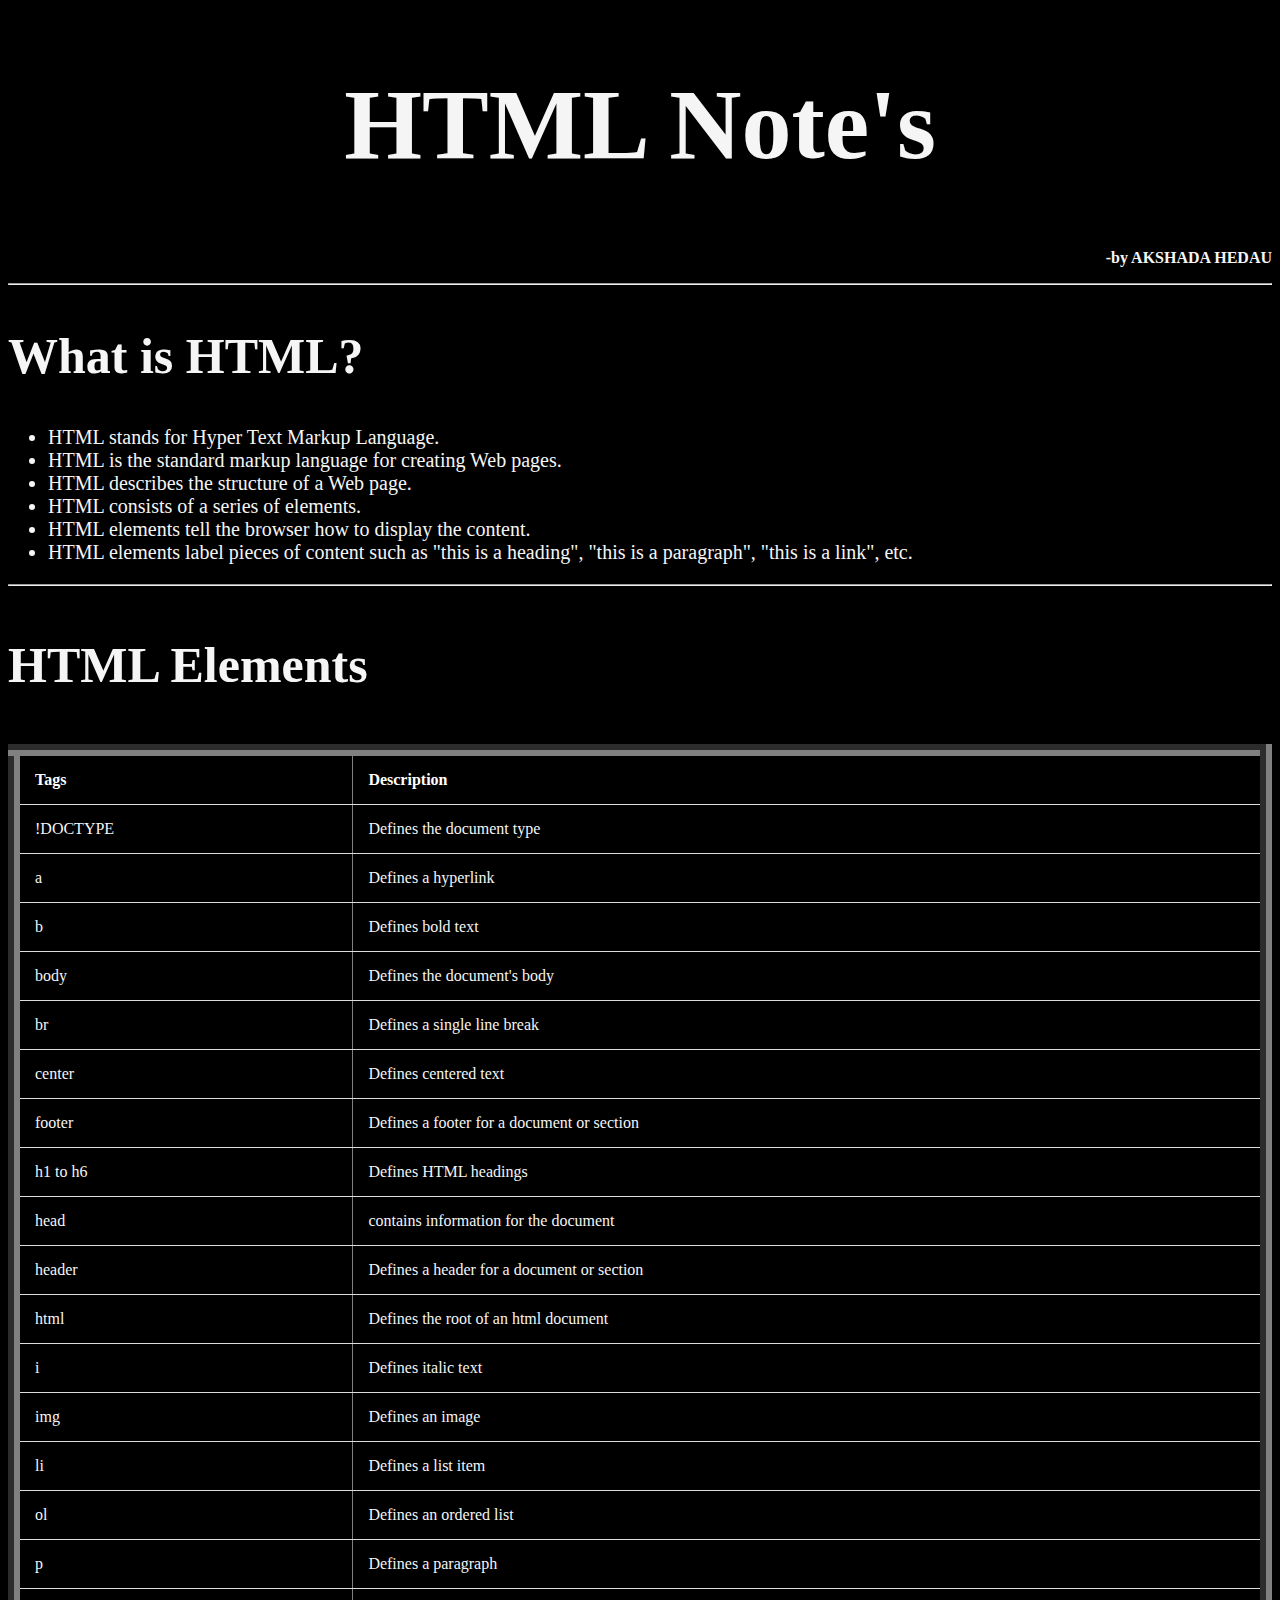
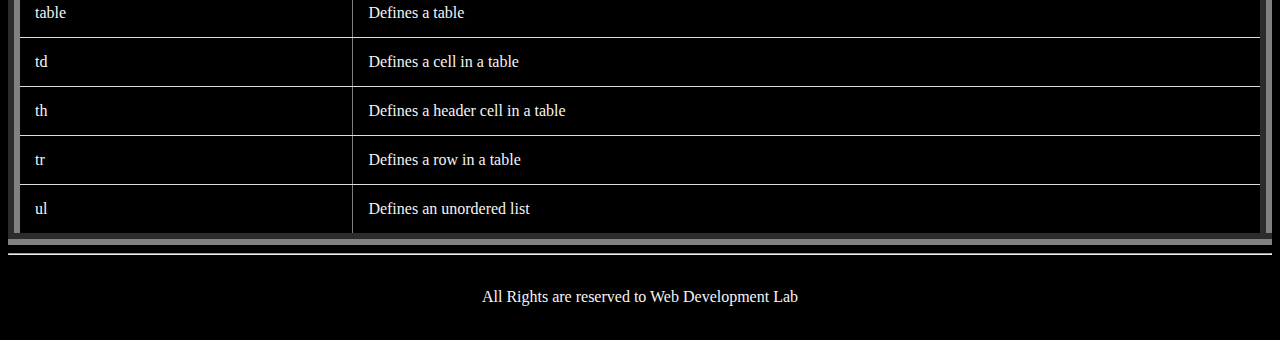
==== index.html @ 6dd12741 "Update and rename notes.html to index.html" ====
<!DOCTYPE html>
<html>
    <head>
        <title>HTML NOTES</title>
        <link rel="stylesheet" type="text/css" href="notes.css">
        <link rel="stylesheet" href="https://cdnjs.cloudflare.com/ajax/libs/font-awesome/6.4.0/css/all.min.css" integrity="sha512-iecdLmaskl7CVkqkXNQ/ZH/XLlvWZOJyj7Yy7tcenmpD1ypASozpmT/E0iPtmFIB46ZmdtAc9eNBvH0H/ZpiBw==" crossorigin="anonymous" referrerpolicy="no-referrer" />
    </head>
    <body>
        <header>
            <h1><center>HTML Note's</center></h1>
            <p><b>-by AKSHADA HEDAU</b></p>
        </header>
        <hr>
        <h2>What is HTML?</h2>
        <ul>
            <li>HTML stands for Hyper Text Markup Language.</li>
            <li>HTML is the standard markup language for creating Web pages.</li>
            <li>HTML describes the structure of a Web page.</li>
            <li>HTML consists of a series of elements.</li>
            <li>HTML elements tell the browser how to display the content.</li>
            <li>HTML elements label pieces of content such as "this is a heading", "this is a paragraph", "this is a link", etc.</li>
        </ul>
        <hr>
        <h3>HTML Elements</h3>
        <table border="1">
            <tr>
                <th> Tags </th>
                <th> Description </th>
            </tr>
            <tr>
                <td> !DOCTYPE </td>
                <td> Defines the document type</td>
            </tr>
            <tr>
                <td> a </td>
                <td> Defines a hyperlink</td>
            </tr>
            <tr>
                <td> b </td>
                <td> Defines bold text</td>
            </tr>
            <tr>
                <td> body </td>
                <td> Defines the document's body</td>
            </tr>
            <tr>
                <td> br </td>
                <td> Defines a single line break</td>
            </tr>
            <tr>
                <td> center </td>
                <td> Defines centered text</td>
            </tr>
            <tr>
                <td> footer </td>
                <td> Defines a footer for a document or section</td>
            </tr>
            <tr>
                <td> h1 to h6 </td>
                <td> Defines HTML headings</td>
            </tr>
            <tr>
                <td> head </td>
                <td> contains information for the document</td>
            </tr>
            <tr>
                <td> header </td>
                <td> Defines a header for a document or section</td>
            </tr>
            <tr>
                <td> html </td>
                <td> Defines the root of an html document </td>
            </tr>
            <tr>
                <td> i </td>
                <td> Defines italic text</td>
            </tr>
            <tr>
                <td> img </td>
                <td> Defines an image</td>
            </tr>
            <tr>
                <td> li </td>
                <td> Defines a list item</td>
            </tr>
            <tr>
                <td> ol </td>
                <td> Defines an ordered list</td>
            </tr>
            <tr>
                <td> p </td>
                <td> Defines a paragraph</td>
            </tr>
            <tr>
                <td> table </td>
                <td> Defines a table</td>
            </tr>
            <tr>
                <td> td </td>
                <td> Defines a cell in a table</td>
            </tr>
            <tr>
                <td> th </td>
                <td> Defines a header cell in a table</td>
            </tr>
            <tr>
                <td> tr </td>
                <td> Defines a row in a table</td>
            </tr>
            <tr>
                <td> ul </td>
                <td> Defines an unordered list</td>
            </tr>
        </table>
        <hr>
        <footer><i class="fa-regular fa-copyright" style="color: #ffffff;"></i>All Rights are reserved to Web Development Lab</footer>
    </body>
</html>
---- notes.css ----
body{
    color: whitesmoke;
    background-color:black;
}
footer{
    text-align: center;
    padding: 2%;
    
}
h1{
    font-size: 100px;
    font-family: serif;
}
p{
    text-align: right;
}
h2{
    font-size: 50px;
    font-family: serif;
}
h3{
    font-size: 50px;
    font-family: serif;
}
ul{
    font-size: 20px;
    font-family: serif;
}
table{
    border-collapse: collapse;
    width: 100%;
    border-width: 12px;
}
th, td{
    padding: 15px;
    text-align: left;
    border-bottom: 1px solid #ddd;
}
th{
    background-color: rgb(0, 0, 0);
    color: white;
}
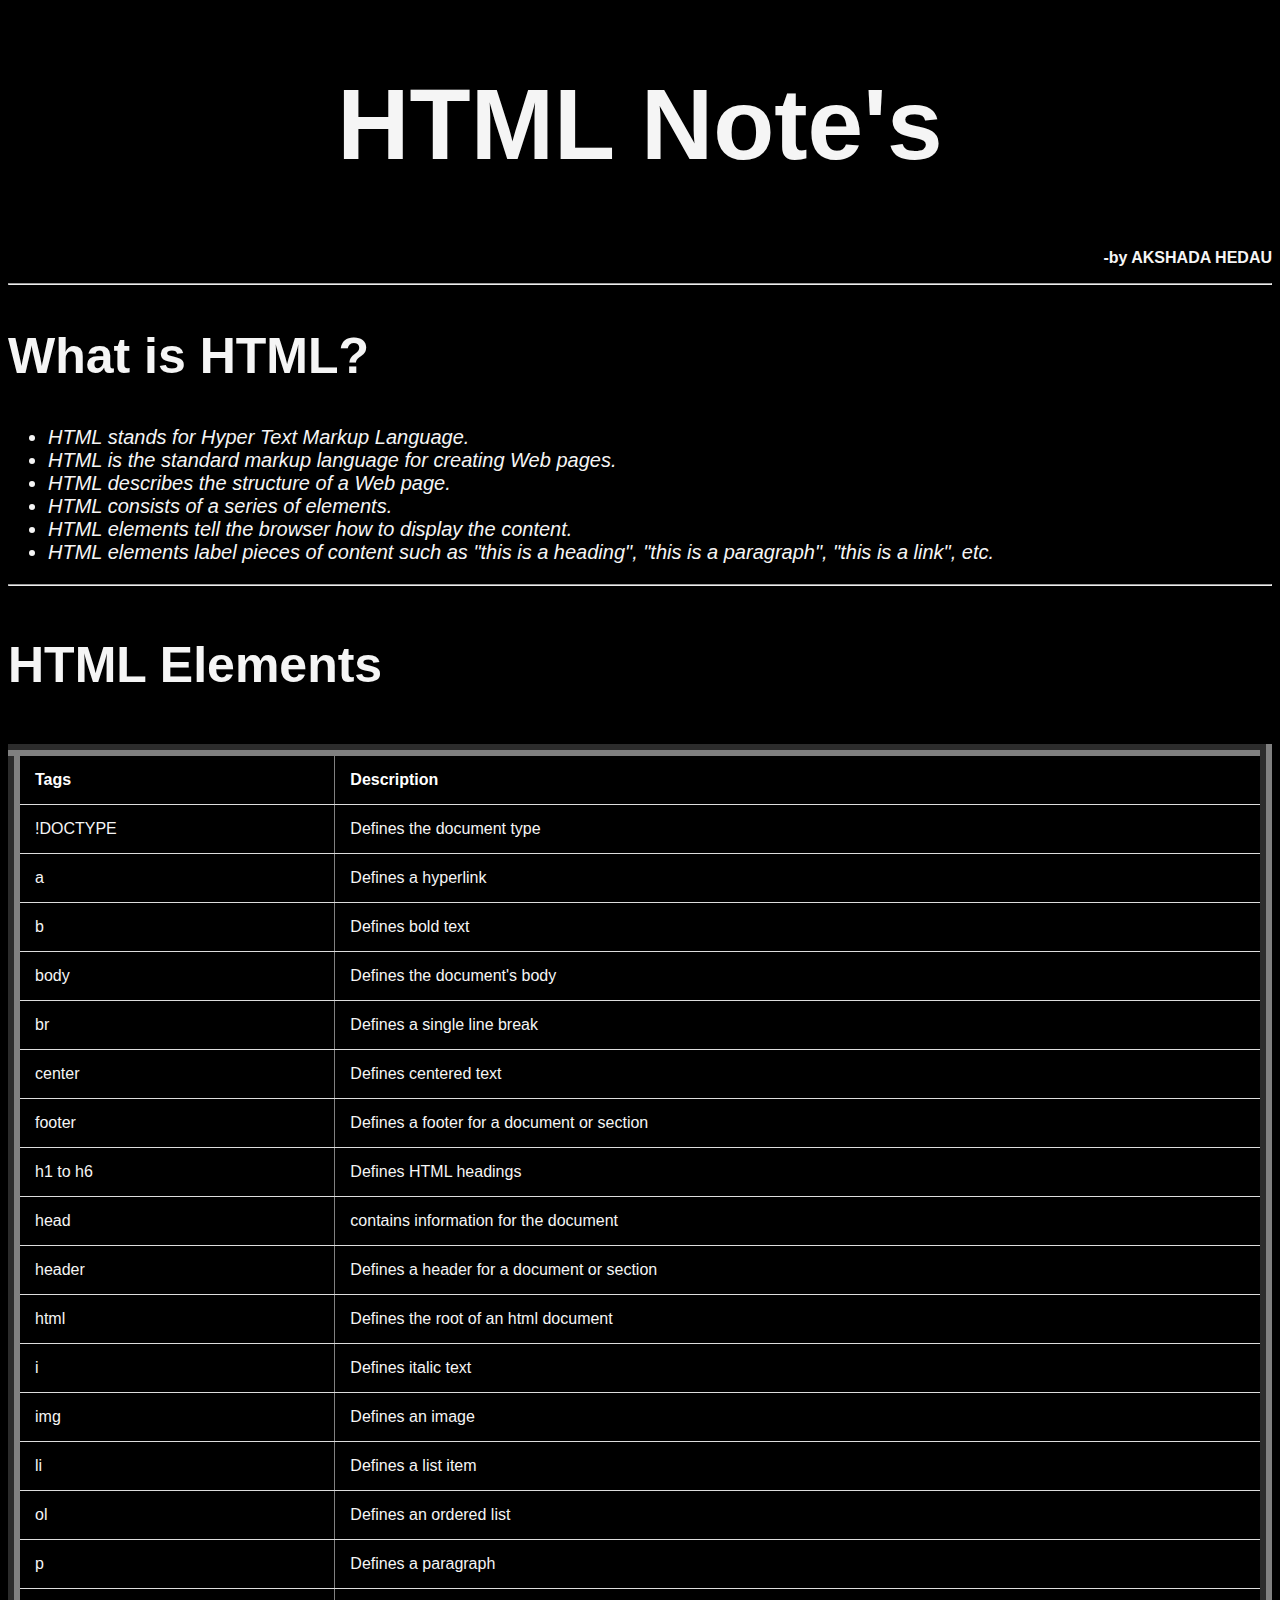
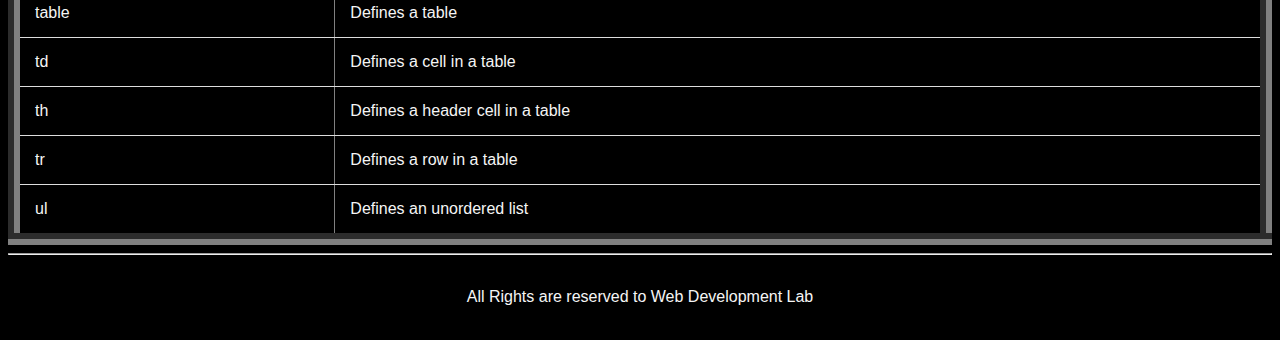
==== commit e9cd1158: "Update index.html" ====
--- a/index.html
+++ b/index.html
@@ -13,12 +13,12 @@
         <hr>
         <h2>What is HTML?</h2>
         <ul>
-            <li>HTML stands for Hyper Text Markup Language.</li>
-            <li>HTML is the standard markup language for creating Web pages.</li>
-            <li>HTML describes the structure of a Web page.</li>
-            <li>HTML consists of a series of elements.</li>
-            <li>HTML elements tell the browser how to display the content.</li>
-            <li>HTML elements label pieces of content such as "this is a heading", "this is a paragraph", "this is a link", etc.</li>
+            <li><i>HTML stands for Hyper Text Markup Language.</i></li>
+            <li><i>HTML is the standard markup language for creating Web pages.</i></li>
+            <li><i>HTML describes the structure of a Web page.</i></li>
+            <li><i>HTML consists of a series of elements.</i></li>
+            <li><i>HTML elements tell the browser how to display the content.</i></li>
+            <li><i>HTML elements label pieces of content such as "this is a heading", "this is a paragraph", "this is a link", etc.</i></li>
         </ul>
         <hr>
         <h3>HTML Elements</h3>
--- a/notes.css
+++ b/notes.css
@@ -1,42 +1,46 @@
 body{
     color: whitesmoke;
     background-color:black;
+    font-family: Verdana, sans-serif;
 }
 footer{
     text-align: center;
     padding: 2%;
-    
+    font-family: Verdana, sans-serif;
 }
 h1{
     font-size: 100px;
-    font-family: serif;
+    font-family: Verdana, sans-serif;
 }
 p{
     text-align: right;
+    font-family: Verdana, sans-serif;
 }
 h2{
     font-size: 50px;
-    font-family: serif;
+    font-family: Verdana, sans-serif;
 }
 h3{
     font-size: 50px;
-    font-family: serif;
+    font-family: Verdana, sans-serif;
 }
 ul{
     font-size: 20px;
-    font-family: serif;
+    font-family: Verdana, sans-serif;
 }
 table{
     border-collapse: collapse;
     width: 100%;
     border-width: 12px;
+    font-family: Verdana, sans-serif;
 }
 th, td{
     padding: 15px;
     text-align: left;
     border-bottom: 1px solid #ddd;
+    font-family: Verdana, sans-serif;
 }
 th{
     background-color: rgb(0, 0, 0);
     color: white;
-}+}
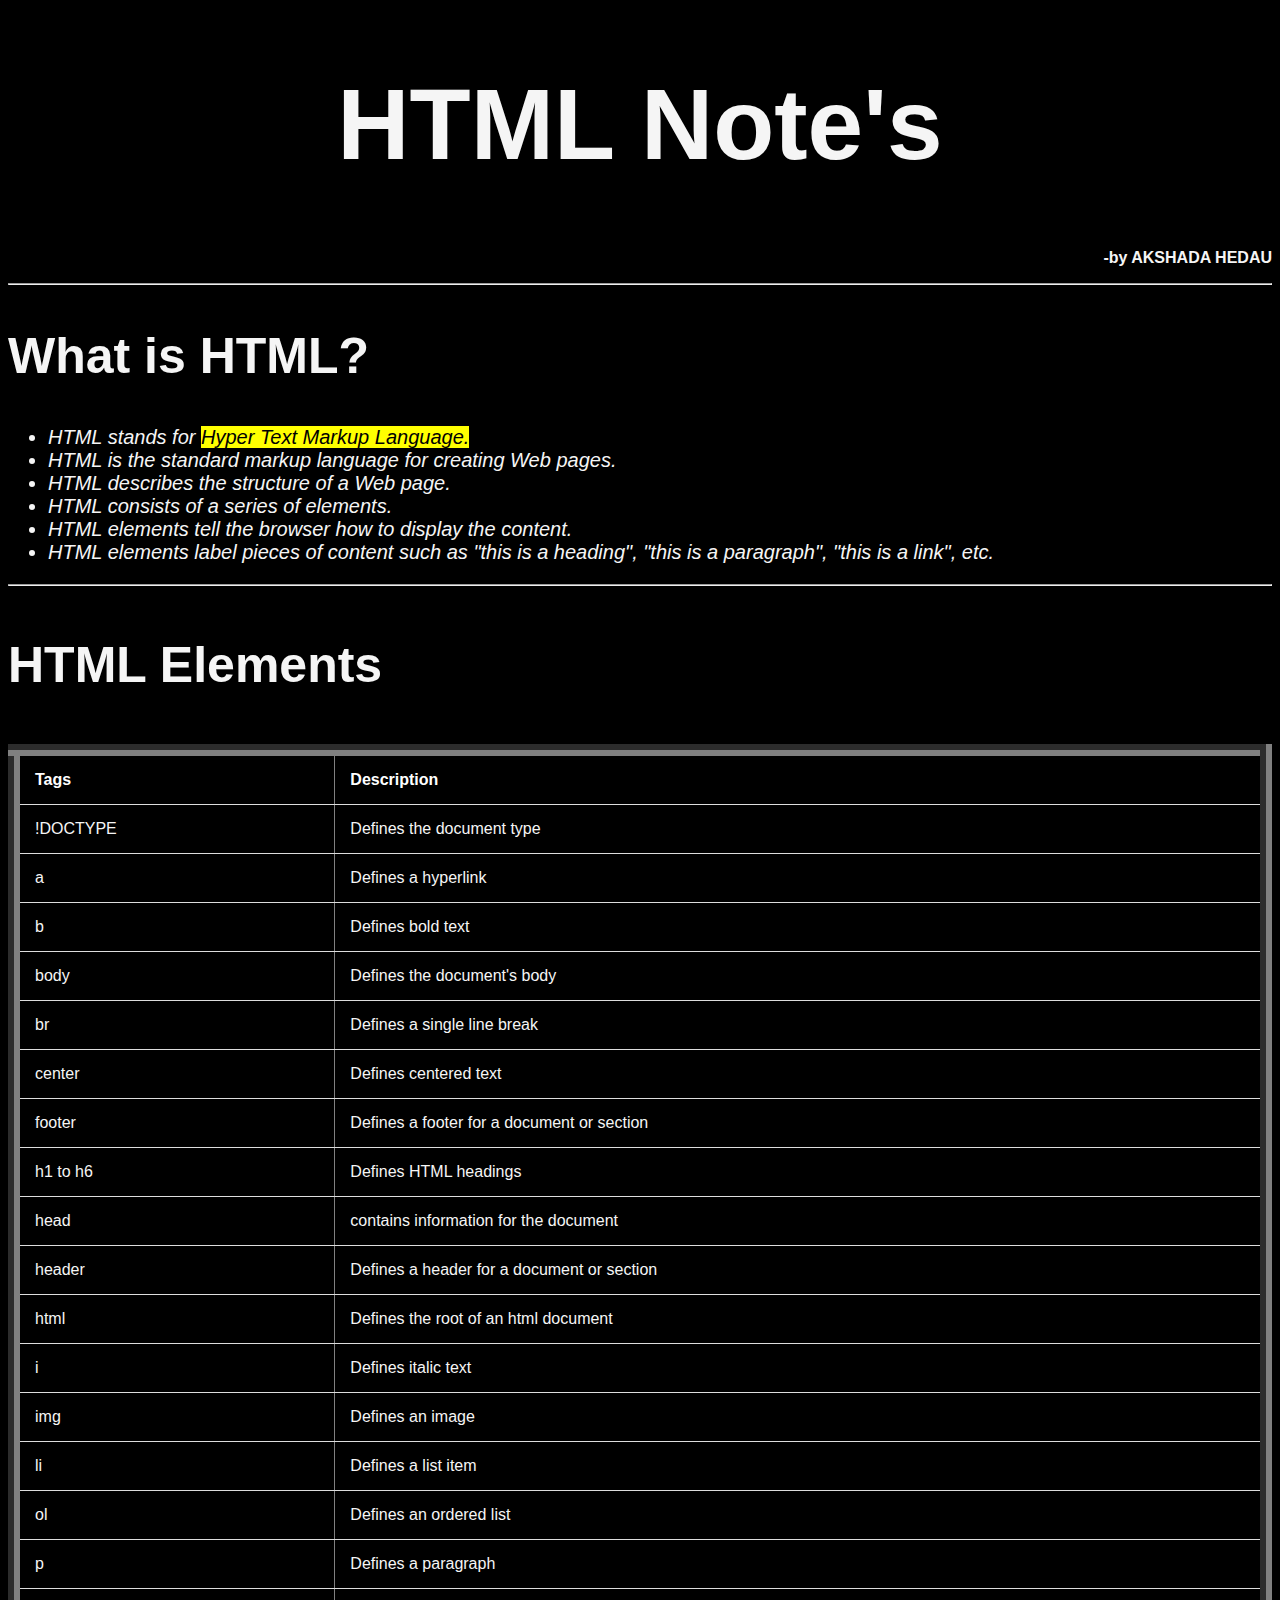
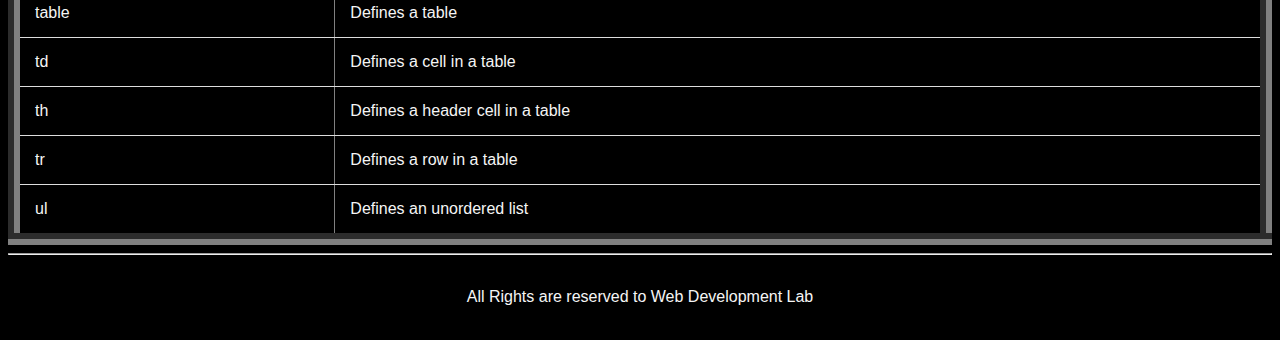
==== commit d9029bf7: "Update index.html" ====
--- a/index.html
+++ b/index.html
@@ -13,7 +13,7 @@
         <hr>
         <h2>What is HTML?</h2>
         <ul>
-            <li><i>HTML stands for Hyper Text Markup Language.</i></li>
+            <li><i>HTML stands for <mark>Hyper Text Markup Language<mark>.</i></li>
             <li><i>HTML is the standard markup language for creating Web pages.</i></li>
             <li><i>HTML describes the structure of a Web page.</i></li>
             <li><i>HTML consists of a series of elements.</i></li>
